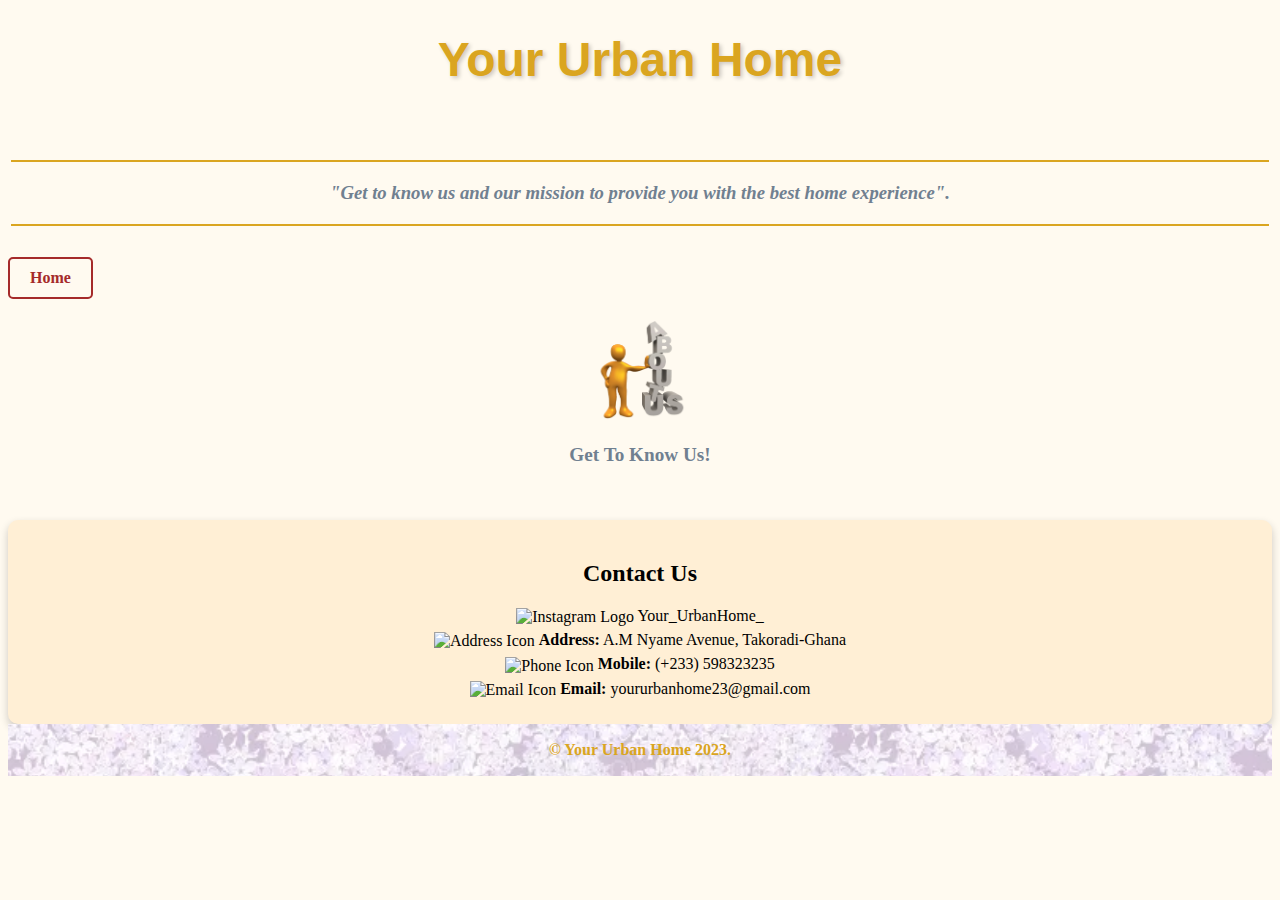
==== About_Your_Urban_Home.html @ c1e97d85 "Add files via upload" ====
<!DOCTYPE html>
<html lang="en">

<head>
    <meta charset="UTF-8">
    <meta name="description" content="Get To Know Us!">
    <meta name="keywords" content="About Us, Your Urban Home, Home">
    <meta name="author" content="Immanueltech">
    <meta name="viewport" content="width=device-width, initial-scale=1.0">
    <title>YourUrbanHomeAboutUs.gh</title>
    <link rel="stylesheet" href="style.css">
    <style>
        .styled-hr {
            border: 0;
            height: 2px;
            background: goldenrod;
            margin: 20px 0;
        }

        a {
            text-decoration: none;
            color: brown;
            font-weight: bold;
            padding: 10px 20px;
            border: 2px solid brown;
            border-radius: 5px;
            transition: background-color 0.3s, color 0.3s;
        }

        a:hover {
            color: white;
            background-color: goldenrod;
        }

        @media (max-width: 600px) {
            .center-image {
                width: 100%;
                max-width: 100%;
                /* Ensure full width on smaller devices */
                height: auto;
                /* Maintain aspect ratio */
            }

            .styled-hr {
                margin: 10px 0;
            }

            p {
                margin-inline: 10px;
                font-size: 14px;
                /* Adjust font size for better readability */
                text-align: center;
            }
        }

        .header-background {
            background: none;
            min-height: 200px;
            /* Ensure the header has a minimum height */
        }

        .header-text {
            text-align: center;
            padding: 50px;
            /* Add padding to the header text */
        }

        .contact-us {
            text-align: center;
            margin-top: 20px;
            padding: 20px;
            background-color: papayawhip; /* Changed background color */
            border-radius: 10px;
            box-shadow: 0 4px 8px rgba(0, 0, 0, 0.2);
        }

        .contact-us img {
            width: 30px;
            vertical-align: middle;
        }

        .contact-us p {
            margin: 5px 0;
        }
    </style>
    <title>YourUrbanHomeAboutUs.gh</title>
</head>

<body style="background-color: floralwhite;">

    <h1 style="color: goldenrod; text-align: center; font-family: 'Arial', sans-serif; font-size: 3em; text-shadow: 2px 2px 4px rgba(0, 0, 0, 0.2);">Your Urban Home</h1>
    <br>

    <header>

        <div class="header-text" style="padding: 3px;">
            <hr class="styled-hr">
            <h3 style="color: slategray;"><i>"Get to know us and our mission to provide you with the best home
                    experience".</i></h3>
            <hr class="styled-hr">
        </div>
        <br>
    </header>
    <a href="index.html" style="margin-top: -10px; display: inline-block;">Home</a>
    <main>
        <div style="text-align: center; margin: 20px 0;">
            <img src="Animation - About Us.png" alt="About Us Insignia" style="width: 100px; height: auto;">
        </div>
        <p style="color: slategray; text-align: center; margin-inline:50px">
            <span style="font-size: larger; font-weight: bold">Get To Know Us!</span>
        </p>
    </main>
    <br>

    <!-- Contact Us Section -->
    <div class="contact-us">
        <h2>Contact Us</h2>
        <p>
            <img src="https://th.bing.com/th/id/OIP.oXKWfypMEAC8DMHWoHgo_wHaEK?w=272&h=180&c=7&r=0&o=5&pid=1.7"
                alt="Instagram Logo">
            Your_UrbanHome_
        </p>
        <p>
            <img src="https://img.icons8.com/ios-filled/50/000000/address.png" alt="Address Icon"
                style="width: 20px; vertical-align: middle;">
            <strong>Address:</strong> A.M Nyame Avenue, Takoradi-Ghana
        </p>
        <p>
            <img src="https://img.icons8.com/ios-filled/50/000000/phone.png" alt="Phone Icon"
                style="width: 20px; vertical-align: middle;">
            <strong>Mobile:</strong> (+233) 598323235
        </p>
        <p>
            <img src="https://img.icons8.com/ios-filled/50/000000/email.png" alt="Email Icon"
                style="width: 20px; vertical-align: middle;">
            <strong>Email:</strong> yoururbanhome23@gmail.com
        </p>
    </div>

    <!-- Footer Section -->
    <footer class="footer-background">
        <div class="footer-content">
            <p>&copy; Your Urban Home 2023.</p>
        </div>
    </footer>
</body>

</html>
---- style.css ----
.footer-background {
    background-image: url('horizontal-seamless-background-lilac-flowers-vector-40769582.webp');
    background-size: cover;
    background-repeat: no-repeat;
    background-position: center;
    position: relative;
    padding: 1px;
    text-align: center;
    color: transparent;
    z-index: 1;
}

.footer-background::before {
    content: '';
    position: absolute;
    top: 0;
    left: 0;
    right: 0;
    bottom: 0;
    background-color: rgba(255, 255, 255, 0.5);
    /* Adjust transparency */
    z-index: 1;
}

.footer-content {
    position: relative;
    z-index: 2;
    color: goldenrod;
    font-weight: bold;
}

.header-background {
    background-image: url('lilac-background-234esckqbatcnhs2.jpg');
    background-size: cover;
    /* Revert back to cover */
    background-repeat: no-repeat;
    background-position: center;
    position: relative;
    padding: 1px;
    text-align: center;
    color: goldenrod;
    min-height: 1px;
    /* Ensure the header has a minimum height */
}

@media (max-width: 600px) {
    .header-background {
        background-size: cover;
        /* Keep cover for mobile devices */
        min-height: 1px;
        /* Ensure the header has a minimum height */
    }
}

.header-background::before {
    content: '';
    position: absolute;
    top: 0;
    left: 0;
    right: 0;
    bottom: 0;
    /* Remove the background-color property to eliminate transparency */
    z-index: 1;
}

.header-background h1 {
    position: relative;
    z-index: 2;
    font-weight: bold;
}

.navbar {
    text-align: center;
    margin-top: 20px;
    position: relative;
    z-index: 2;
}

.navbar nav ul {
    display: inline-block;
    padding: 0;
    list-style: none;
    background: linear-gradient(45deg, #f3ec78, #af4261);
    border-radius: 10px;
    box-shadow: 0 4px 8px rgba(0, 0, 0, 0.2);
}

.navbar nav ul li {
    display: inline;
    margin-right: 20px;
}

.navbar nav ul li a {
    text-decoration: none;
    color: white;
    font-weight: bold;
    padding: 10px 20px;
    display: inline-block;
    transition: background-color 0.3s, color 0.3s;
}

.navbar nav ul li a:hover {
    background-color: rgba(255, 255, 255, 0.2);
    color: #af4261;
    border-radius: 5px;
}
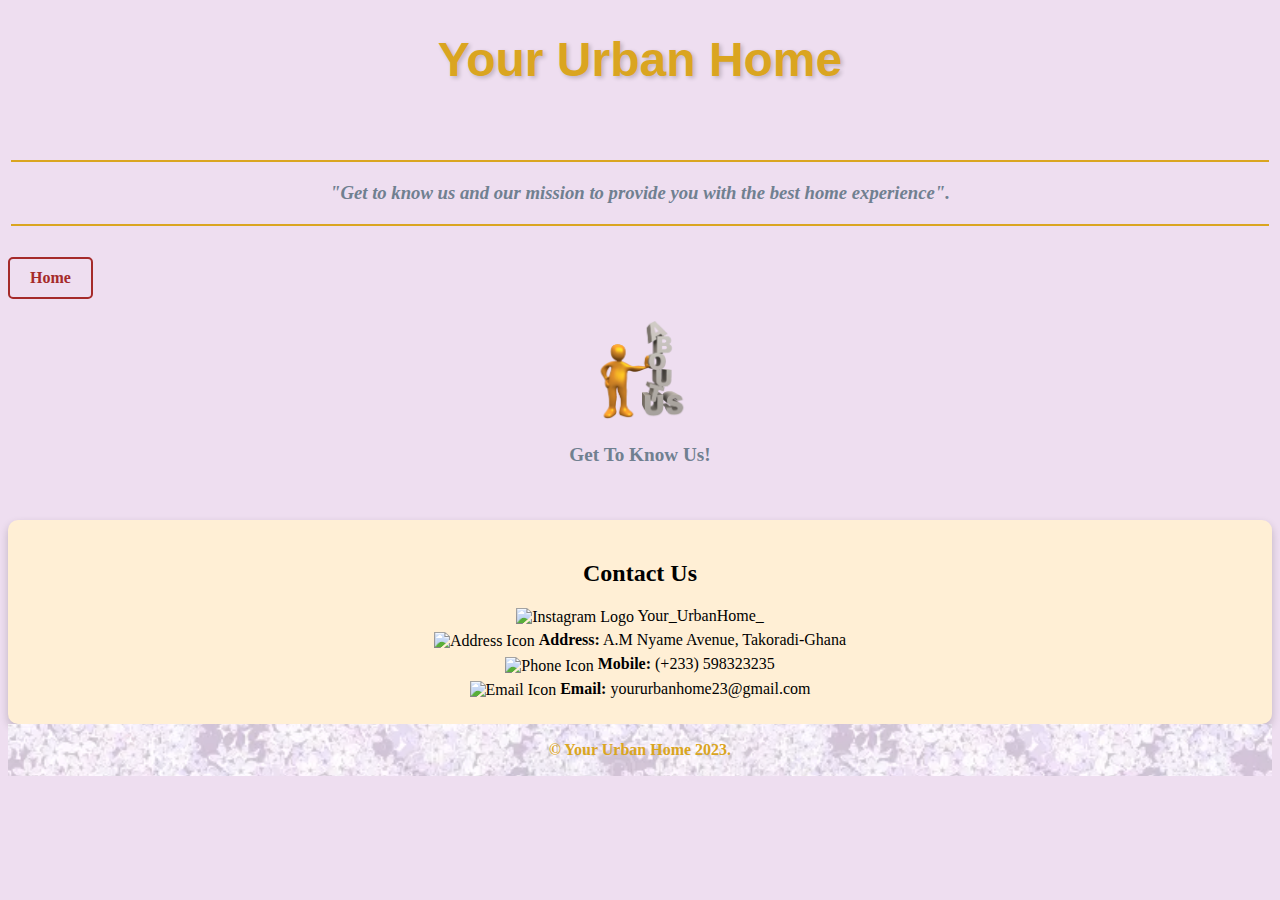
==== commit de3ee91d: "Add files via upload" ====
--- a/About_Your_Urban_Home.html
+++ b/About_Your_Urban_Home.html
@@ -86,7 +86,7 @@
     <title>YourUrbanHomeAboutUs.gh</title>
 </head>
 
-<body style="background-color: floralwhite;">
+<body style="background-color: rgb(238, 222, 240);">
 
     <h1 style="color: goldenrod; text-align: center; font-family: 'Arial', sans-serif; font-size: 3em; text-shadow: 2px 2px 4px rgba(0, 0, 0, 0.2);">Your Urban Home</h1>
     <br>
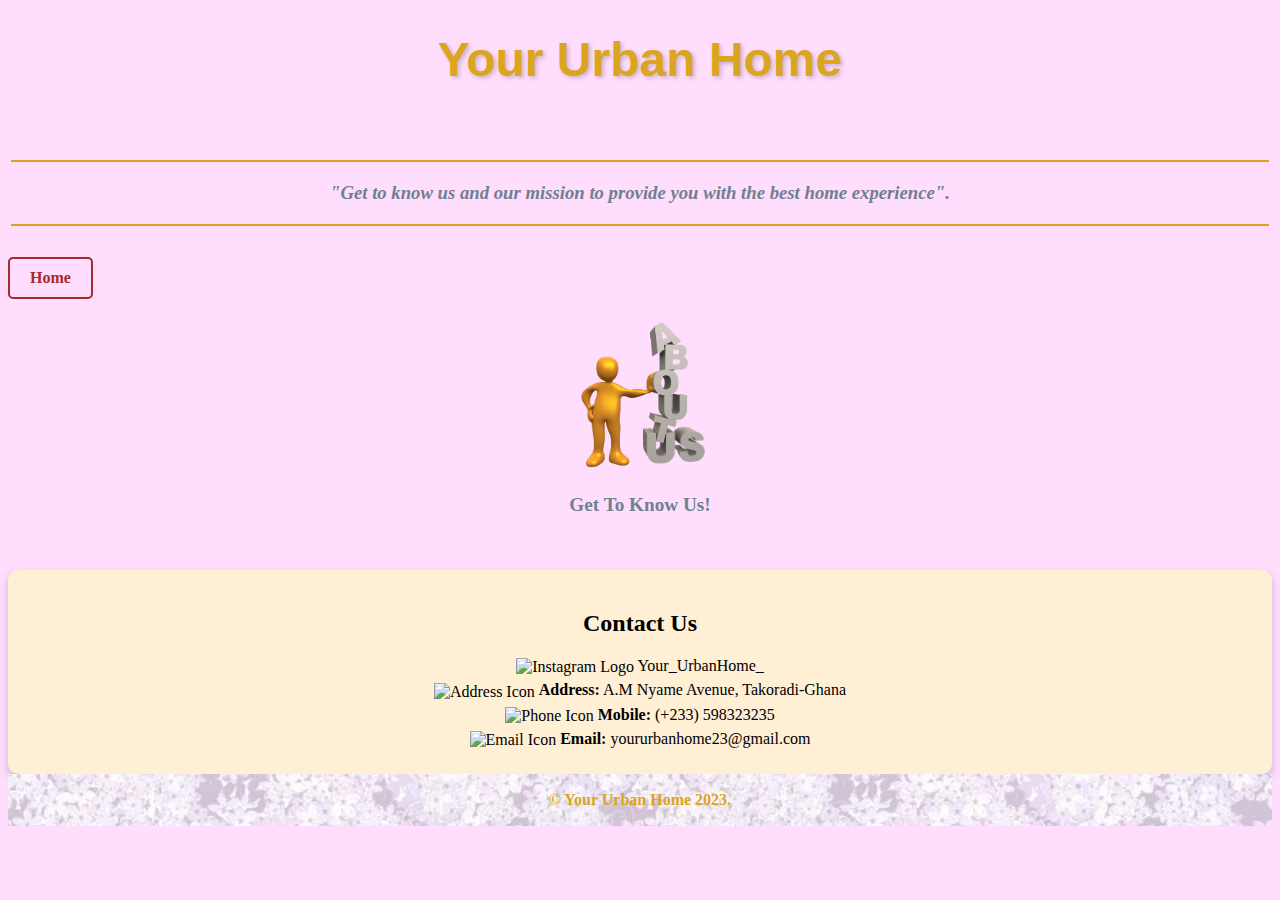
==== commit e9c5b087: "Add files via upload" ====
--- a/About_Your_Urban_Home.html
+++ b/About_Your_Urban_Home.html
@@ -86,7 +86,7 @@
     <title>YourUrbanHomeAboutUs.gh</title>
 </head>
 
-<body style="background-color: rgb(238, 222, 240);">
+<body style="background-color: rgba(255, 213, 253, 0.808);">
 
     <h1 style="color: goldenrod; text-align: center; font-family: 'Arial', sans-serif; font-size: 3em; text-shadow: 2px 2px 4px rgba(0, 0, 0, 0.2);">Your Urban Home</h1>
     <br>
@@ -104,7 +104,7 @@
     <a href="index.html" style="margin-top: -10px; display: inline-block;">Home</a>
     <main>
         <div style="text-align: center; margin: 20px 0;">
-            <img src="Animation - About Us.png" alt="About Us Insignia" style="width: 100px; height: auto;">
+            <img src="Animation - About Us.png" alt="About Us Insignia" style="width: 150px; height: auto;">
         </div>
         <p style="color: slategray; text-align: center; margin-inline:50px">
             <span style="font-size: larger; font-weight: bold">Get To Know Us!</span>
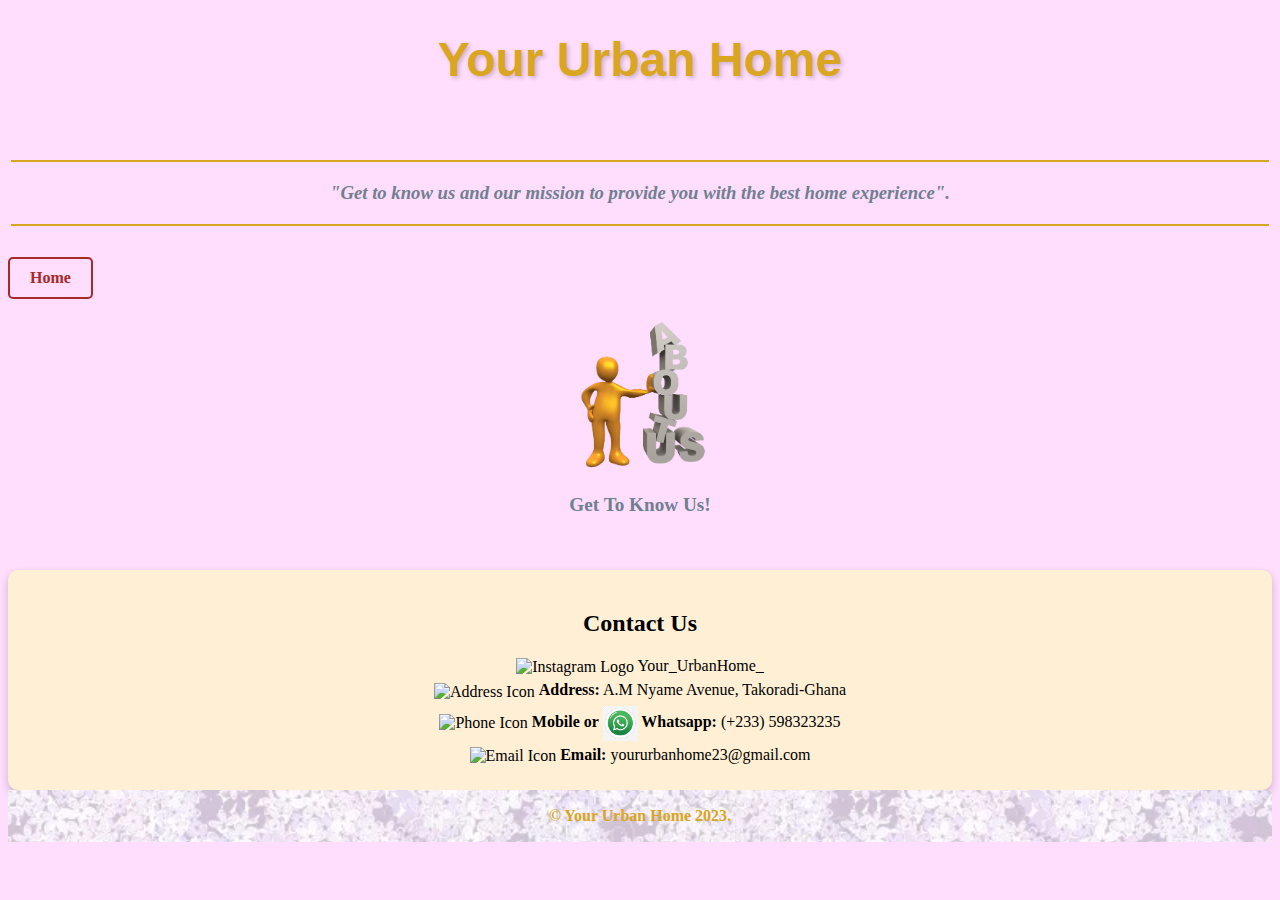
==== commit ebb5f301: "Add files via upload" ====
--- a/About_Your_Urban_Home.html
+++ b/About_Your_Urban_Home.html
@@ -128,7 +128,7 @@
         <p>
             <img src="https://img.icons8.com/ios-filled/50/000000/phone.png" alt="Phone Icon"
                 style="width: 20px; vertical-align: middle;">
-            <strong>Mobile:</strong> (+233) 598323235
+                <strong>Mobile or <img src="OIP.jpg" alt="WhatsApp Icon" style="width: 35px; vertical-align: middle;"> Whatsapp:</strong> (+233) 598323235
         </p>
         <p>
             <img src="https://img.icons8.com/ios-filled/50/000000/email.png" alt="Email Icon"
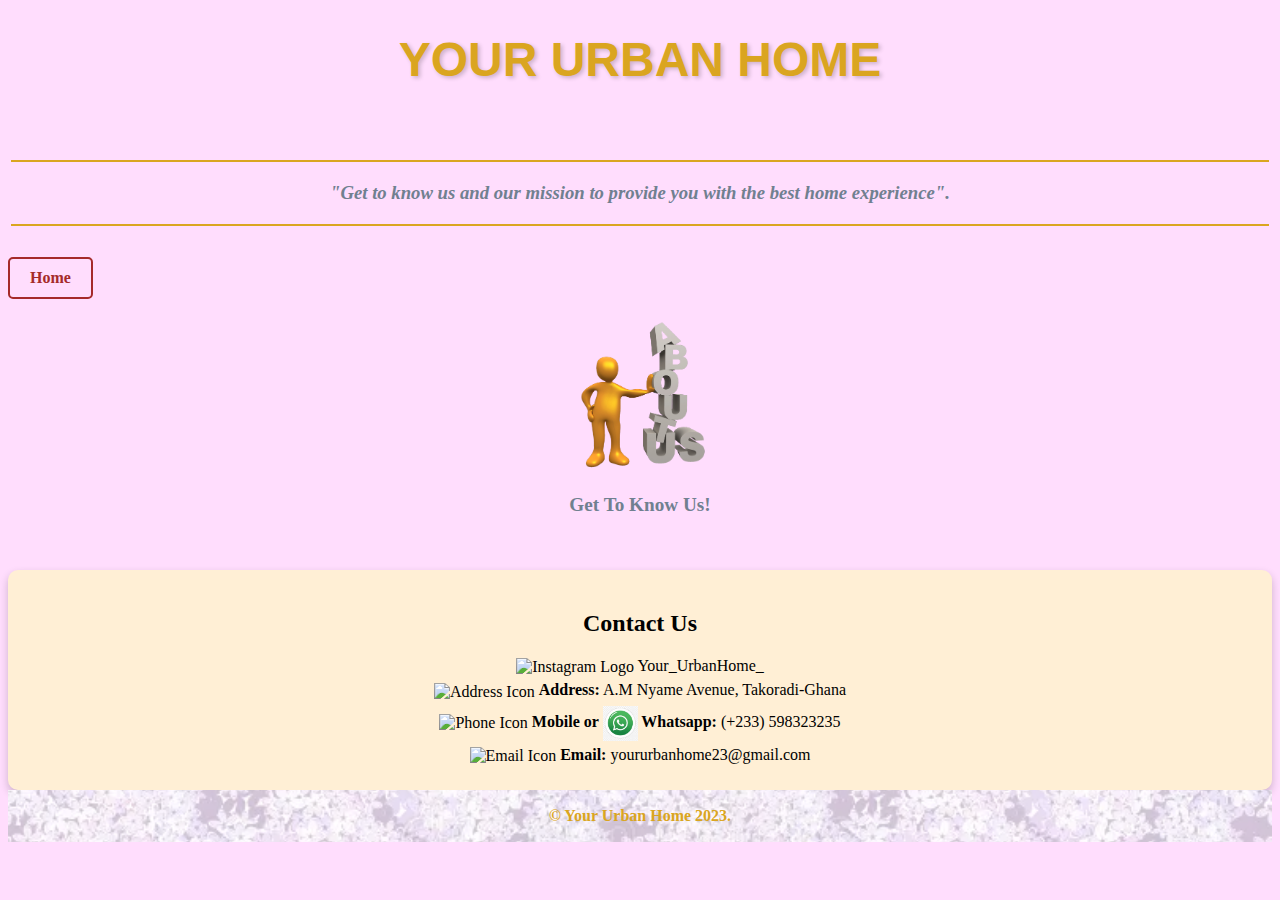
==== commit d61ed5fa: "Add files via upload" ====
--- a/About_Your_Urban_Home.html
+++ b/About_Your_Urban_Home.html
@@ -88,7 +88,7 @@
 
 <body style="background-color: rgba(255, 213, 253, 0.808);">
 
-    <h1 style="color: goldenrod; text-align: center; font-family: 'Arial', sans-serif; font-size: 3em; text-shadow: 2px 2px 4px rgba(0, 0, 0, 0.2);">Your Urban Home</h1>
+    <h1 style="color: goldenrod; text-align: center; font-family: 'Arial', sans-serif; font-size: 3em; text-shadow: 2px 2px 4px rgba(0, 0, 0, 0.2);">YOUR URBAN HOME</h1>
     <br>
 
     <header>
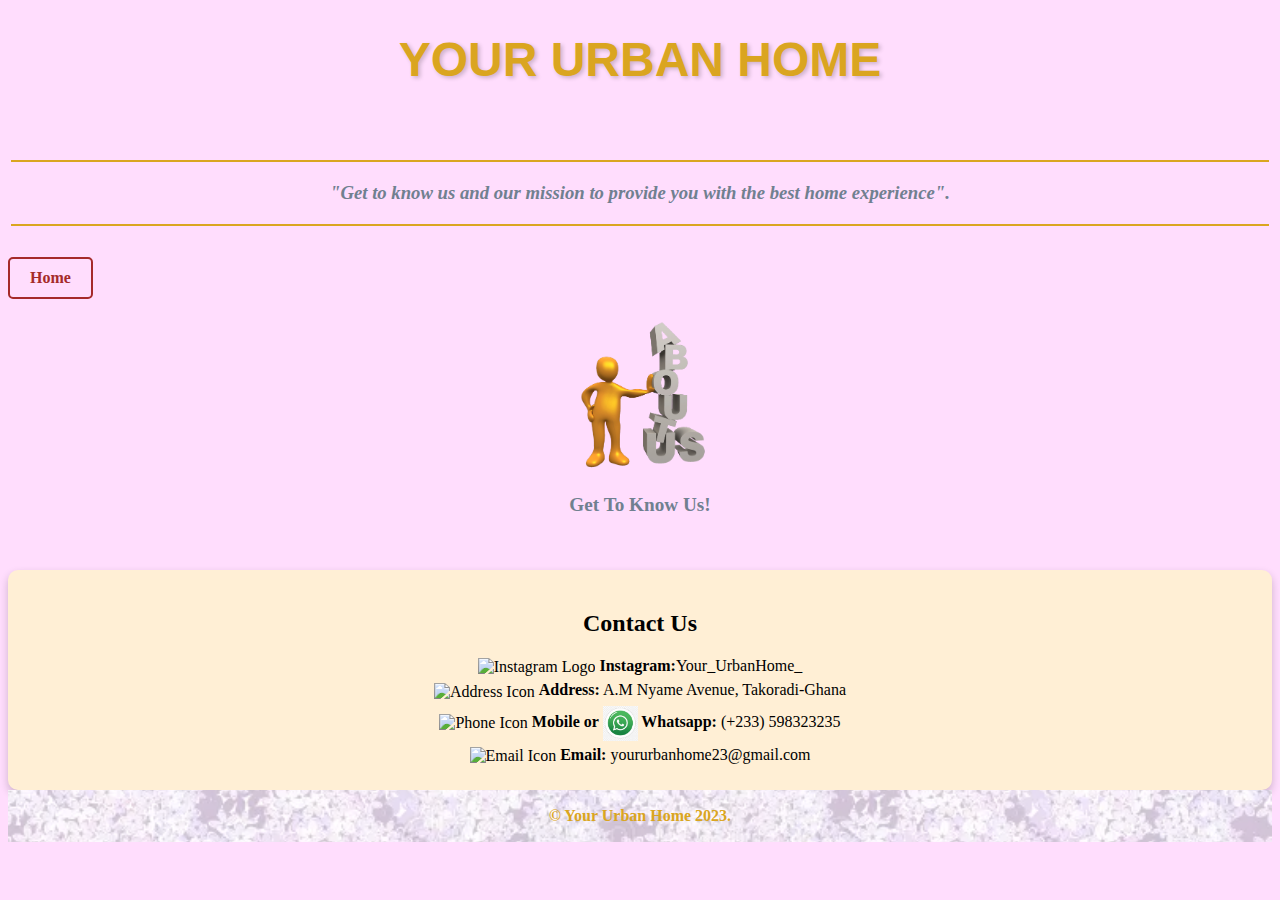
==== commit b6b8d360: "Add files via upload" ====
--- a/About_Your_Urban_Home.html
+++ b/About_Your_Urban_Home.html
@@ -50,6 +50,11 @@
                 font-size: 14px;
                 /* Adjust font size for better readability */
                 text-align: center;
+            }
+
+            h1 {
+                font-size: 2em; /* Adjust font size for smaller screens */
+                text-align: center; /* Ensure text is centered */
             }
         }
 
@@ -117,8 +122,7 @@
         <h2>Contact Us</h2>
         <p>
             <img src="https://th.bing.com/th/id/OIP.oXKWfypMEAC8DMHWoHgo_wHaEK?w=272&h=180&c=7&r=0&o=5&pid=1.7"
-                alt="Instagram Logo">
-            Your_UrbanHome_
+                alt="Instagram Logo" style="width: 30px; vertical-align: middle;"> <strong>Instagram:</strong>Your_UrbanHome_
         </p>
         <p>
             <img src="https://img.icons8.com/ios-filled/50/000000/address.png" alt="Address Icon"
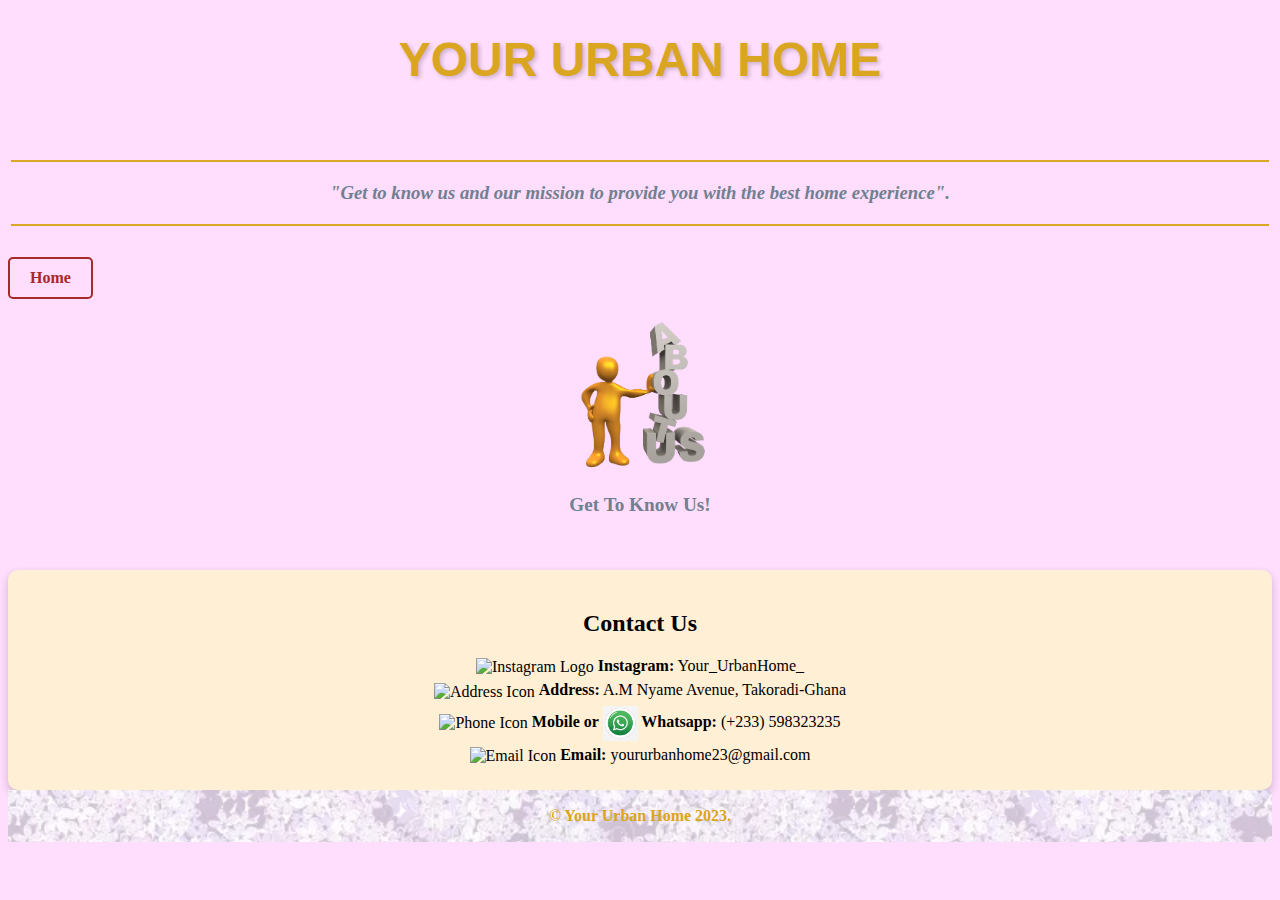
==== commit 285bbaa3: "Add files via upload" ====
--- a/About_Your_Urban_Home.html
+++ b/About_Your_Urban_Home.html
@@ -122,7 +122,7 @@
         <h2>Contact Us</h2>
         <p>
             <img src="https://th.bing.com/th/id/OIP.oXKWfypMEAC8DMHWoHgo_wHaEK?w=272&h=180&c=7&r=0&o=5&pid=1.7"
-                alt="Instagram Logo" style="width: 30px; vertical-align: middle;"> <strong>Instagram:</strong>Your_UrbanHome_
+                alt="Instagram Logo" style="width: 30px; vertical-align: middle;"> <strong>Instagram:</strong> Your_UrbanHome_
         </p>
         <p>
             <img src="https://img.icons8.com/ios-filled/50/000000/address.png" alt="Address Icon"
